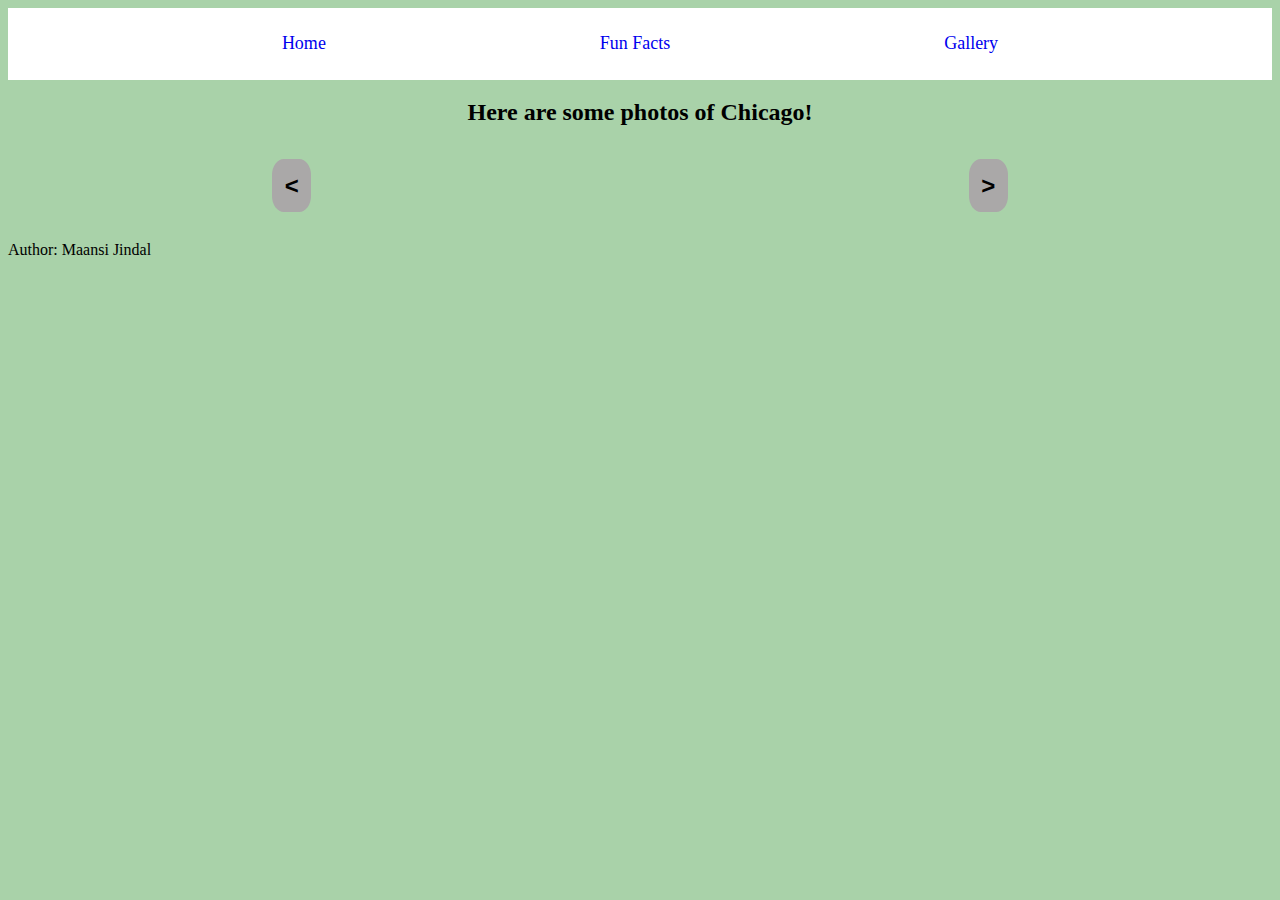
==== gallery.html @ b51e57b6 "Update site content and structure for Chicago fan site" ====
<!DOCTYPE html>
<html lang="en">
<head>
    <meta charset="UTF-8">
    <meta name="viewport" content="width=device-width, initial-scale=1.0">
    <title>Chicago Fan Site</title>
    <link rel="stylesheet" href="style.css">
</head>
<body class="gallery-page">
    <div>
        <nav class="navbar">
            <a href="index.html">Home</a>
            <a href="facts.html">Fun Facts</a>
            <a href="gallery.html">Gallery</a>
        </nav>
    </div>
    <div class="gallery-content">
        <h2>Here are some photos of Chicago!</h2>
    </div>
    <div class="gallery-content">
        <button id="prev-btn"> < </button>
        <img id="https://imageio.forbes.com/specials-images/imageserve/640e25d1d8b952e8f07aa269/Sunrise-at-Cloud-Gate/1960x0.jpg?format=jpg&width=960" height="50%" width="50%">
        <button id="next-btn"> > </button>
    </div>
    <footer>
        <p>Author: Maansi Jindal</p>
    </footer>
    <script src="gallery_script.js"></script>
</body>
</html>
---- style.css ----
body{
    font-family: 'Franklin Gothic Light';
}

.home-page{
    background-color: rgb(218, 238, 245);
}
.facts-page{
    background-color:rgb(224, 198, 249);
}
.gallery-page{
    background-color: rgb(169, 210, 169);
}
.navbar{
    background-color: white;
    display: flex;
    justify-content: space-evenly;
    padding-top: 2%;
    padding-bottom: 2%;
}
.navbar a{
    font-size: large;
    text-decoration: none;
}

.home-content-div{
    text-align: center;
}
.home-content-div p{
    font-size: small;
}

.facts-content-div{
    margin-left: 10%;
}

.facts-content-div li{
    font-size:large;
}

.gallery-content{
    display: flex;
    justify-content: center;
    align-items: center;
}

.gallery-content button {
    border-radius: 30%;
    padding: 1%;
    margin: 1%;
    background-color: rgb(170, 168, 168);
    border-color: rgb(154, 152, 152);
    border: none;
    font-weight: bold;
    font-size: x-large;
    height: 1%;
}
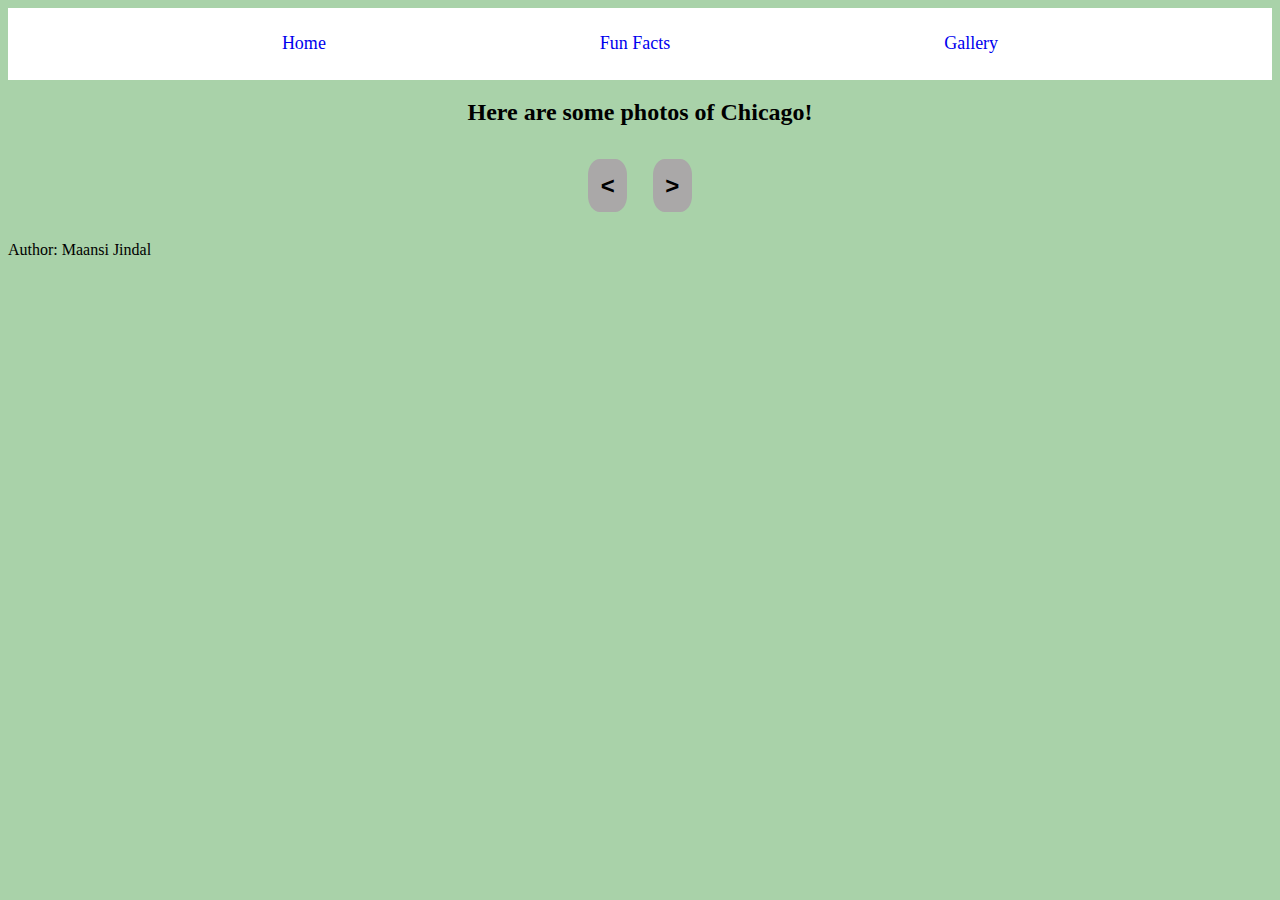
==== commit d6c18297: "Update gallery and index to reflect Chicago theme" ====
--- a/gallery.html
+++ b/gallery.html
@@ -19,7 +19,7 @@
     </div>
     <div class="gallery-content">
         <button id="prev-btn"> < </button>
-        <img id="https://imageio.forbes.com/specials-images/imageserve/640e25d1d8b952e8f07aa269/Sunrise-at-Cloud-Gate/1960x0.jpg?format=jpg&width=960" height="50%" width="50%">
+        <img id="https://www.google.com/url?sa=i&url=https%3A%2F%2Fwww.forbes.com%2Fsites%2Fjudykoutsky%2F2024%2F10%2F09%2Fchicago-wins-best-big-city-in-the-us-award-we-look-at-why%2F&psig=AOvVaw25icu0xYXG-I5-ZVI2d2s1&ust=1742143762410000&source=images&cd=vfe&opi=89978449&ved=0CBQQjRxqFwoTCIj617TFjIwDFQAAAAAdAAAAABAE">
         <button id="next-btn"> > </button>
     </div>
     <footer>
